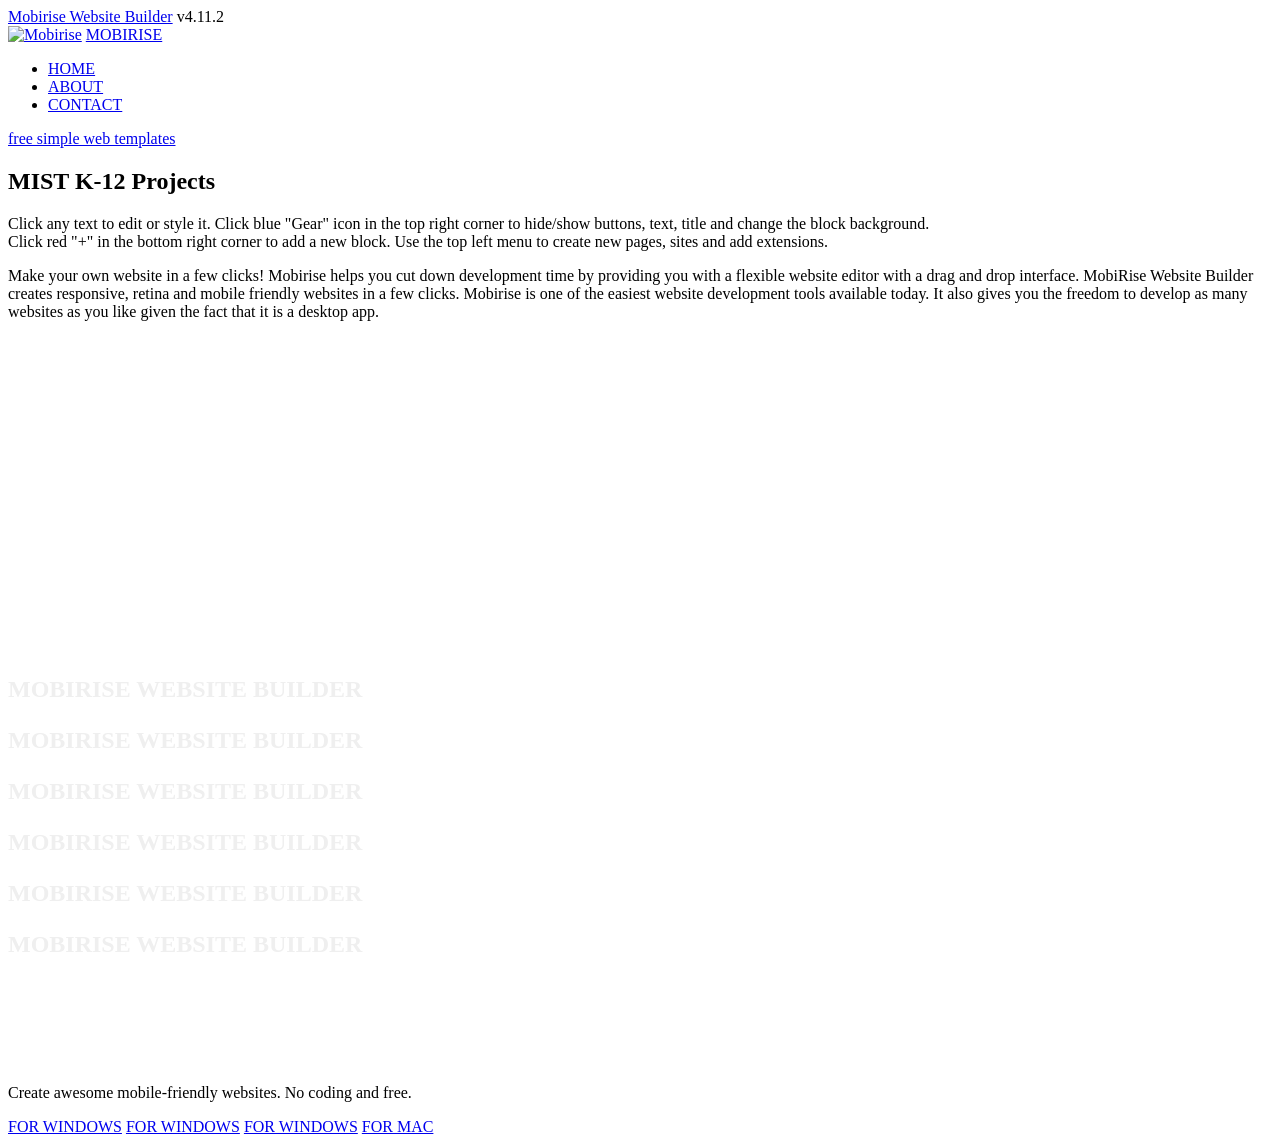
==== index.html @ b8280937 "create github pages" ====
<!DOCTYPE html>
<html  >
<head>
  <!-- Site made with Mobirise Website Builder v4.11.2, https://mobirise.com -->
  <meta charset="UTF-8">
  <meta http-equiv="X-UA-Compatible" content="IE=edge">
  <meta name="generator" content="Mobirise v4.11.2, mobirise.com">
  <meta name="viewport" content="width=device-width, initial-scale=1, minimum-scale=1">
  <link rel="shortcut icon" href="assets/images/logo.png" type="image/x-icon">
  <meta name="description" content="">
  
  <title>Home</title>
  <link rel="stylesheet" href="https://fonts.googleapis.com/css?family=Roboto:700,400&subset=cyrillic,latin,greek,vietnamese">
  <link rel="stylesheet" href="assets/web/assets/mobirise-icons/mobirise-icons.css">
  <link rel="stylesheet" href="assets/bootstrap/css/bootstrap.min.css">
  <link rel="stylesheet" href="assets/animatecss/animate.min.css">
  <link rel="stylesheet" href="assets/mobirise/css/style.css">
  <link rel="preload" as="style" href="assets/mobirise/css/mbr-additional.css"><link rel="stylesheet" href="assets/mobirise/css/mbr-additional.css" type="text/css">
  
  
  
</head>
<body>
  <section class="mbr-navbar mbr-navbar--freeze mbr-navbar--absolute mbr-navbar--sticky mbr-navbar--auto-collapse mbr-navbar--transparent" id="menu-0" data-rv-view="0">
    <div class="mbr-navbar__section mbr-section">
        <div class="mbr-section__container container">
            <div class="mbr-navbar__container">
                <div class="mbr-navbar__column mbr-navbar__column--s mbr-navbar__brand">
                    <span class="mbr-navbar__brand-link mbr-brand mbr-brand--inline">
                        <span class="mbr-brand__logo"><a href="https://mobirise.com"><img src="assets/images/logo.png" class="mbr-navbar__brand-img mbr-brand__img" alt="Mobirise"></a></span>
                        <span class="mbr-brand__name"><a class="mbr-brand__name text-white" href="https://mobirise.com">MOBIRISE</a></span>
                    </span>
                </div>
                <div class="mbr-navbar__hamburger mbr-hamburger"><span class="mbr-hamburger__line"></span></div>
                <div class="mbr-navbar__column mbr-navbar__menu">
                    <nav class="mbr-navbar__menu-box mbr-navbar__menu-box--inline-right">
                        <div class="mbr-navbar__column">
                            <ul class="mbr-navbar__items mbr-navbar__items--right float-left mbr-buttons mbr-buttons--freeze mbr-buttons--right btn-decorator mbr-buttons--active mbr-buttons--only-links"><li class="mbr-navbar__item"><a class="mbr-buttons__link btn text-white" href="https://mobirise.com">HOME</a></li><li class="mbr-navbar__item"><a class="mbr-buttons__link btn text-white" href="https://mobirise.com">ABOUT</a></li><li class="mbr-navbar__item"><a class="mbr-buttons__link btn text-white" href="https://mobirise.com">CONTACT</a></li></ul>                            
                            
                        </div>
                    </nav>
                </div>
            </div>
        </div>
    </div>
</section>

<section class="engine"><a href="https://mobirise.info/n">free simple web templates</a></section><section class="mbr-box mbr-section mbr-section--relative mbr-section--fixed-size mbr-section--full-height mbr-section--bg-adapted mbr-parallax-background" id="header1-1" data-rv-view="2" style="background-image: url(assets/images/bg5.jpg);">
    <div class="mbr-box__magnet mbr-box__magnet--sm-padding mbr-box__magnet--center-left mbr-after-navbar">
        
        <div class="mbr-box__container mbr-section__container container">
            <div class="mbr-box mbr-box--stretched"><div class="mbr-box__magnet mbr-box__magnet--center-left">
                <div class="row"><div class=" col-sm-6 col-sm-offset-6">
                    <div class="mbr-hero animated fadeInUp">
                        <h1 class="mbr-hero__text">MIST K-12 Projects</h1>
                        <p class="mbr-hero__subtext">Click any text to edit or style it. Click blue "Gear" icon in the top right corner to hide/show buttons, text, title and change the block background. <br> Click red "+" in the bottom right corner to add a new block. Use the top left menu to create new pages, sites and add extensions.</p>
                    </div>
                    
                </div></div>
            </div></div>
        </div>
        <div class="mbr-arrow mbr-arrow--floating text-center">
            <div class="mbr-section__container container">
                <a class="mbr-arrow__link" href="#content1-3"><i class="glyphicon glyphicon-menu-down"></i></a>
            </div>
        </div>
    </div>
</section>

<section class="mbr-section" id="content1-3" data-rv-view="5">
    <div class="mbr-section__container container mbr-section__container--isolated">
        <div class="row">
            <div class="mbr-article mbr-article--wysiwyg col-sm-8 col-sm-offset-2"><p>Make your own website in a few clicks! Mobirise helps you cut down development time by providing you with a flexible website editor with a drag and drop interface. MobiRise Website Builder creates responsive, retina and mobile friendly websites in a few clicks. Mobirise is one of the easiest website development tools available today. It also gives you the freedom to develop as many websites as you like given the fact that it is a desktop app.</p></div>
        </div>
    </div>
</section>

<section class="mbr-section mbr-section--relative mbr-section--fixed-size mbr-parallax-background" id="content5-4" data-rv-view="6" style="background-image: url(assets/images/bg3.jpg);">
    <div class="mbr-overlay" style="opacity: 0.2; background-color: rgb(40, 50, 78);"></div>
    <div class="mbr-section__container container mbr-section__container--first" style="padding-top: 93px;">
        <div class="mbr-header mbr-header--wysiwyg row">
            <div class="col-sm-8 col-sm-offset-2">
                <h3 class="mbr-header__text">EASY TO USE!</h3>
                
            </div>
        </div>
    </div>
    <div class="mbr-section__container container mbr-section__container--last" style="padding-bottom: 93px;">
        <div class="row">
            <div class="mbr-article mbr-article--wysiwyg col-sm-8 col-sm-offset-2"><p>Make your own website in a few clicks! Mobirise helps you cut down development time by providing you with a flexible website editor with a drag and drop interface. MobiRise Website Builder creates responsive, retina and mobile friendly websites in a few clicks. Mobirise is one of the easiest website development tools available today. It also gives you the freedom to develop as many websites as you like given the fact that it is a desktop app.</p></div>
        </div>
    </div>
    
</section>

<section class="mbr-box mbr-section mbr-section--relative mbr-section--fixed-size mbr-section--full-height mbr-section--bg-adapted mbr-parallax-background" id="header4-2" data-rv-view="9" style="background-image: url(assets/images/bg.jpg);">
    <div class="mbr-box__magnet mbr-box__magnet--sm-padding mbr-box__magnet--center-center">
        
        <div class="mbr-box__container mbr-section__container container">
            <div class="mbr-box mbr-box--stretched"><div class="mbr-box__magnet mbr-box__magnet--center-center">
                <div class="row"><div class=" col-sm-8 col-sm-offset-2">
                    <div class="mbr-hero animated fadeInUp">
                        <h1 class="mbr-hero__text"><p>MOBIRISE WEBSITE BUILDER
</p><p>MOBIRISE WEBSITE BUILDER
</p><p>MOBIRISE WEBSITE BUILDER
</p><p>MOBIRISE WEBSITE BUILDER
</p><p>MOBIRISE WEBSITE BUILDER
</p><p>MOBIRISE WEBSITE BUILDER</p><br><p><br></p></h1>
                        <p class="mbr-hero__subtext">Create awesome mobile-friendly websites. No coding and free.</p>
                    </div>
                    <div class="mbr-buttons btn-inverse mbr-buttons--center"><a class="mbr-buttons__btn btn btn-lg btn-danger animated fadeInUp delay" href="https://mobirise.com">FOR WINDOWS</a> <a class="mbr-buttons__btn btn btn-lg btn-danger animated fadeInUp delay" href="https://mobirise.com">FOR WINDOWS</a> <a class="mbr-buttons__btn btn btn-lg animated fadeInUp delay btn-warning" href="https://mobirise.com"><span class="mbri-info mbr-iconfont mbr-iconfont-btn"></span>FOR WINDOWS</a> <a class="mbr-buttons__btn btn btn-lg btn-default animated fadeInUp delay" href="https://mobirise.com">FOR MAC</a></div>
                </div></div>
            </div></div>
        </div>
        
    </div>
</section>


  <script src="assets/web/assets/jquery/jquery.min.js"></script>
  <script src="assets/bootstrap/js/bootstrap.min.js"></script>
  <script src="assets/smooth-scroll/smooth-scroll.js"></script>
  <script src="assets/jarallax/jarallax.js"></script>
  <script src="assets/mobirise/js/script.js"></script>
  
  
</body>
</html>
---- assets/mobirise/css/mbr-additional.css ----
#menu-0 .mbr-brand__name {
  font-size: 16px;
}
#menu-0.mbr-navbar--stuck .mbr-navbar__section {
  background: #2c2c2c;
}
#menu-0 .mbr-navbar__hamburger {
  color: #ffffff;
}
#content5-4 .mbr-header .mbr-header__text {
  text-align: center;
  color: #fff;
}
#content5-4 .mbr-header .mbr-header__subtext {
  text-align: center;
  color: #fff;
}
#content5-4 .mbr-article {
  color: #fff;
}
#header4-2 H1 {
  color: #efefef;
}
---- assets/mobirise/css/mbr-additional.css ----
#menu-0 .mbr-brand__name {
  font-size: 16px;
}
#menu-0.mbr-navbar--stuck .mbr-navbar__section {
  background: #2c2c2c;
}
#menu-0 .mbr-navbar__hamburger {
  color: #ffffff;
}
#content5-4 .mbr-header .mbr-header__text {
  text-align: center;
  color: #fff;
}
#content5-4 .mbr-header .mbr-header__subtext {
  text-align: center;
  color: #fff;
}
#content5-4 .mbr-article {
  color: #fff;
}
#header4-2 H1 {
  color: #efefef;
}
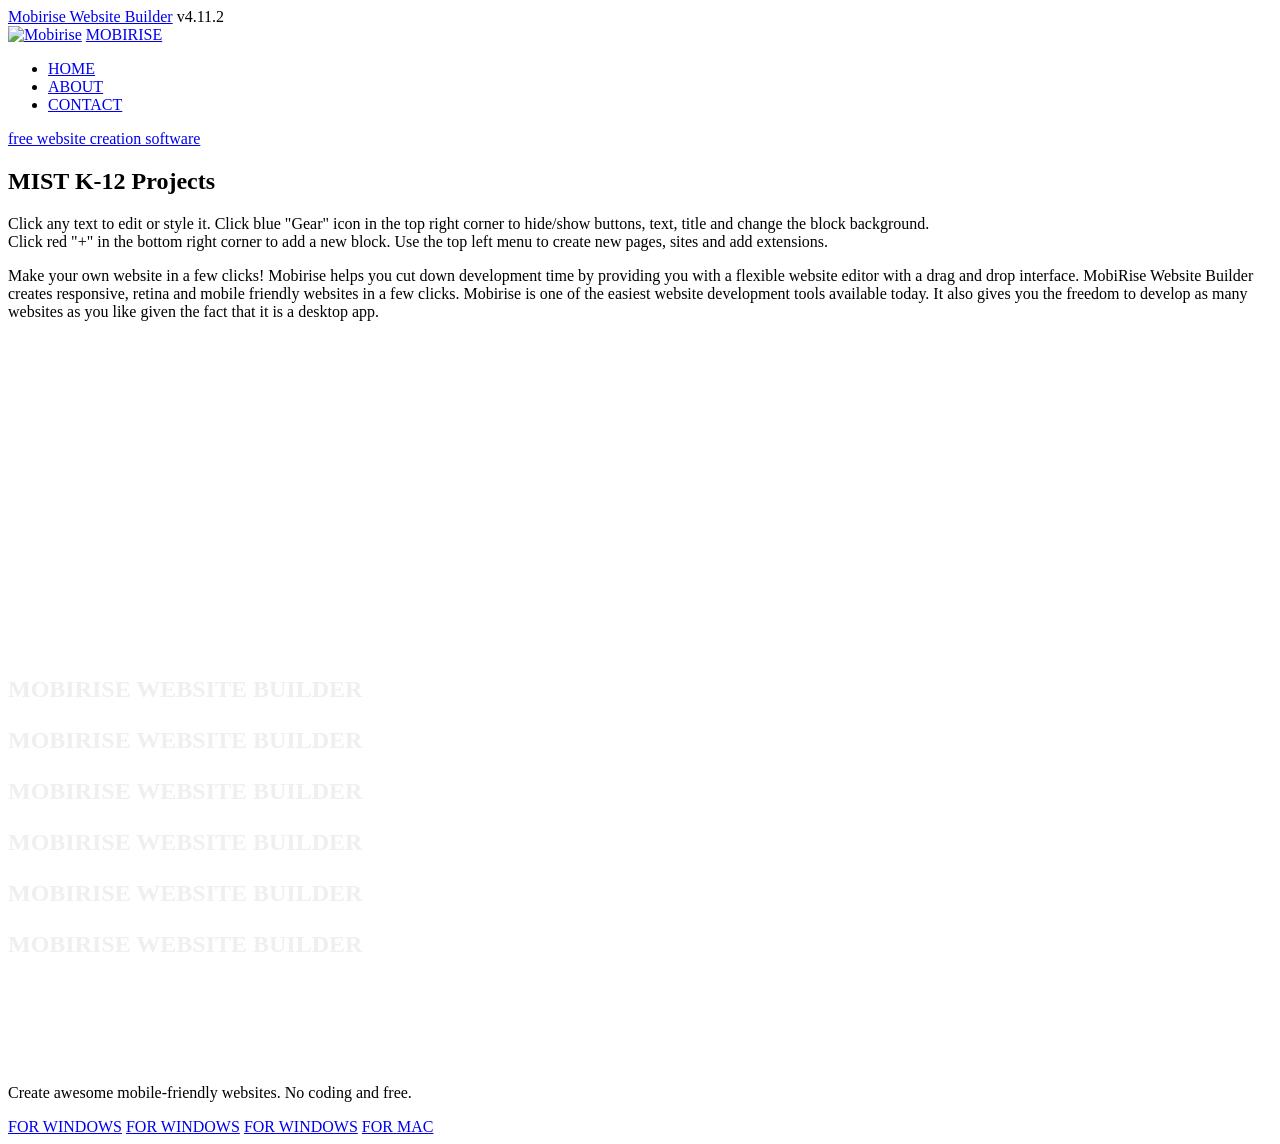
==== commit 0987242c: "create github pages" ====
--- a/index.html
+++ b/index.html
@@ -45,7 +45,7 @@
     </div>
 </section>
 
-<section class="engine"><a href="https://mobirise.info/n">free simple web templates</a></section><section class="mbr-box mbr-section mbr-section--relative mbr-section--fixed-size mbr-section--full-height mbr-section--bg-adapted mbr-parallax-background" id="header1-1" data-rv-view="2" style="background-image: url(assets/images/bg5.jpg);">
+<section class="engine"><a href="https://mobirise.info/i">free website creation software</a></section><section class="mbr-box mbr-section mbr-section--relative mbr-section--fixed-size mbr-section--full-height mbr-section--bg-adapted mbr-parallax-background" id="header1-1" data-rv-view="2" style="background-image: url(assets/images/bg5.jpg);">
     <div class="mbr-box__magnet mbr-box__magnet--sm-padding mbr-box__magnet--center-left mbr-after-navbar">
         
         <div class="mbr-box__container mbr-section__container container">
